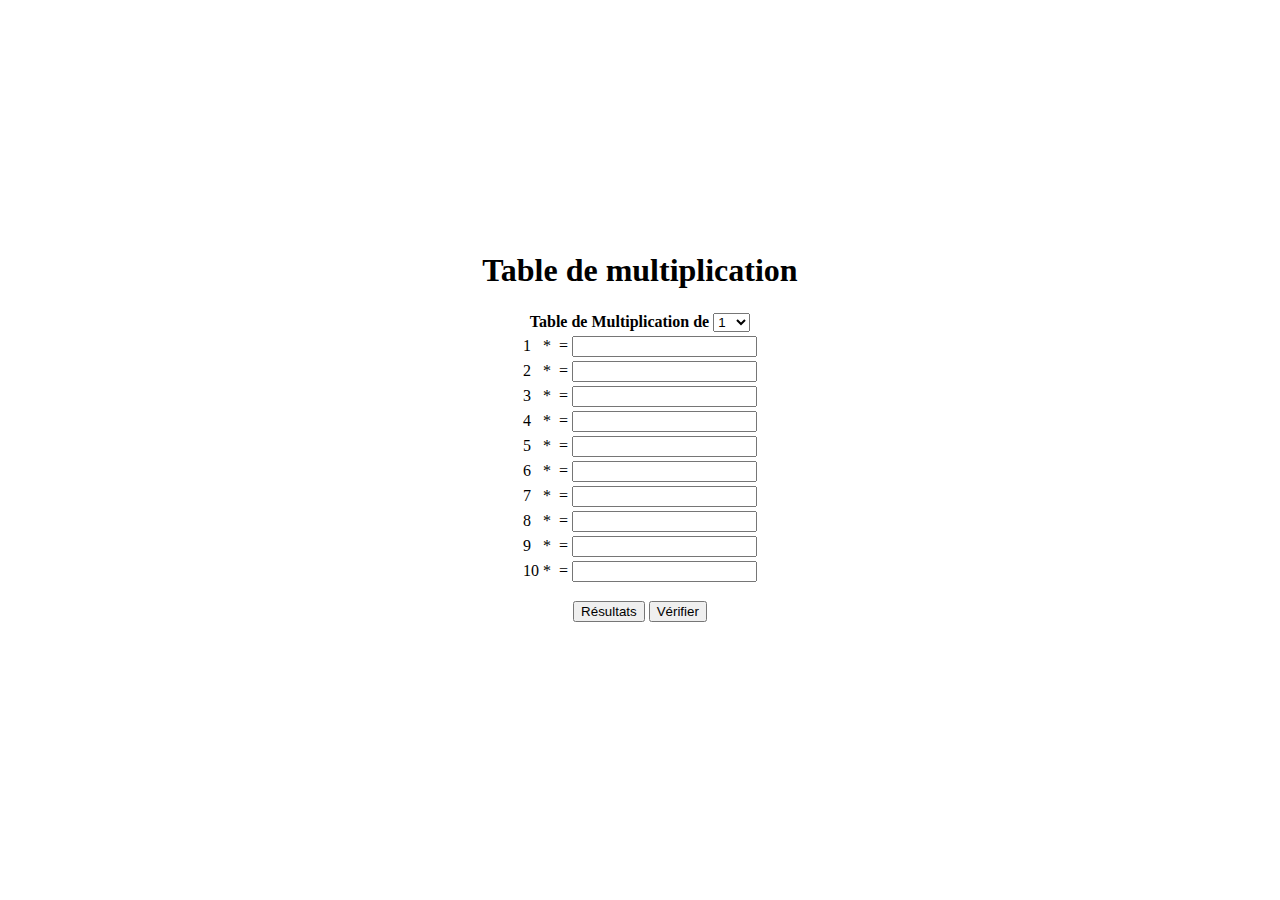
==== index.html @ 3b027b78 "Création de la classe table" ====
<!DOCTYPE html>
<html>
<head>
  	<meta charset="utf-8">
  	<title>Table de multiplication</title>
  	<style>
		body{
			display: flex;
			flex-direction: column;
			justify-content: center;
			align-items: center;

			width: 100vw;
			height: 100vh;

			margin: 0;
			padding: 0;
		}
   		.good { color : green; }
		.bad { color : red; }
  	</style>

	<script src="tablemultview.js"></script>
	<script src="tablemultdata.js"></script>
	<script src="tablemultcontroller.js"></script>
</head>
<body>
	<h1>Table de multiplication</h1>
	<table id="tablemult">
		<thead>
			<tr><th colspan="5">Table de Multiplication de
			<select id = "selectnum" name="numtable">
				<option selected>1</option>
				<option>2</option>
				<option>3</option>
				<option>4</option>
				<option>5</option>
				<option>6</option>
				<option>7</option>
				<option>8</option>
				<option>9</option>
				<option>10</option>
			</select>
			</th></tr>
		</thead>
	<tbody>
<tr>
<td class="lig" id="lig1">1</td><td>*</td><td class="num"></td><td>=</td>
<td class="mult">
	<input type="text" name="result1" value="" maxlength="3" class="result" />
	<span class="check"></span>
</td>
</tr>
<tr>
<td class="lig" id="lig2">2</td><td>*</td><td class="num"></td><td>=</td>
<td class="mult">
	<input type="text" name="result2" value="" maxlength="3" class="result" />
	<span class="check"></span>
</td>
</tr>
<tr>
<td class="lig" id="lig3">3</td><td>*</td><td class="num"></td><td>=</td>
<td class="mult">
	<input type="text" name="result3" value="" maxlength="3" class="result" />
	<span class="check"></span>
</td>
</tr>
<tr>
<td class="lig" id="lig4">4</td><td>*</td><td class="num"></td><td>=</td>
<td class="mult">
	<input type="text" name="result4" value="" maxlength="3" class="result" />
	<span class="check"></span>
</td>
</tr>
<tr>
<td class="lig" id="lig5">5</td><td>*</td><td class="num"></td><td>=</td>
<td class="mult">
	<input type="text" name="result5" value="" maxlength="3" class="result" />
	<span class="check"></span>
</td>
</tr>
<tr>
<td class="lig" id="lig6">6</td><td>*</td><td class="num"></td><td>=</td>
<td class="mult">
	<input type="text" name="result6" value="" maxlength="3" class="result" />
	<span class="check"></span>
</td>
</tr>
<tr>
<td class="lig" id="lig7">7</td><td>*</td><td class="num"></td><td>=</td>
<td class="mult">
	<input type="text" name="result7" value="" maxlength="3" class="result" />
	<span class="check"></span>
</td>
</tr>
<tr>
<td class="lig" id="lig8">8</td><td>*</td><td class="num"></td><td>=</td>
<td class="mult">
	<input type="text" name="result8" value="" maxlength="3" class="result" />
	<span class="check"></span>
</td>
</tr>
<tr>
<td class="lig" id="lig9">9</td><td>*</td><td class="num"></td><td>=</td>
<td class="mult">
	<input type="text" name="result9" value="" maxlength="3" class="result" />
	<span class="check"></span>
</td>
</tr>
<tr>
<td class="lig" id="lig10">10</td><td>*</td><td class="num"></td><td>=</td>
<td class="mult">
	<input type="text" name="result10" value="" maxlength="3" class="result" />
	<span class="check"></span>
</td>
</tr>
</tbody>
</table>

<p>
<button id="bresult" name="bresult">Résultats</button>
<button id="bverify" name="bverify">Vérifier</button>
</p>
<p id="resultmsg">
</p>

</body>
</html>
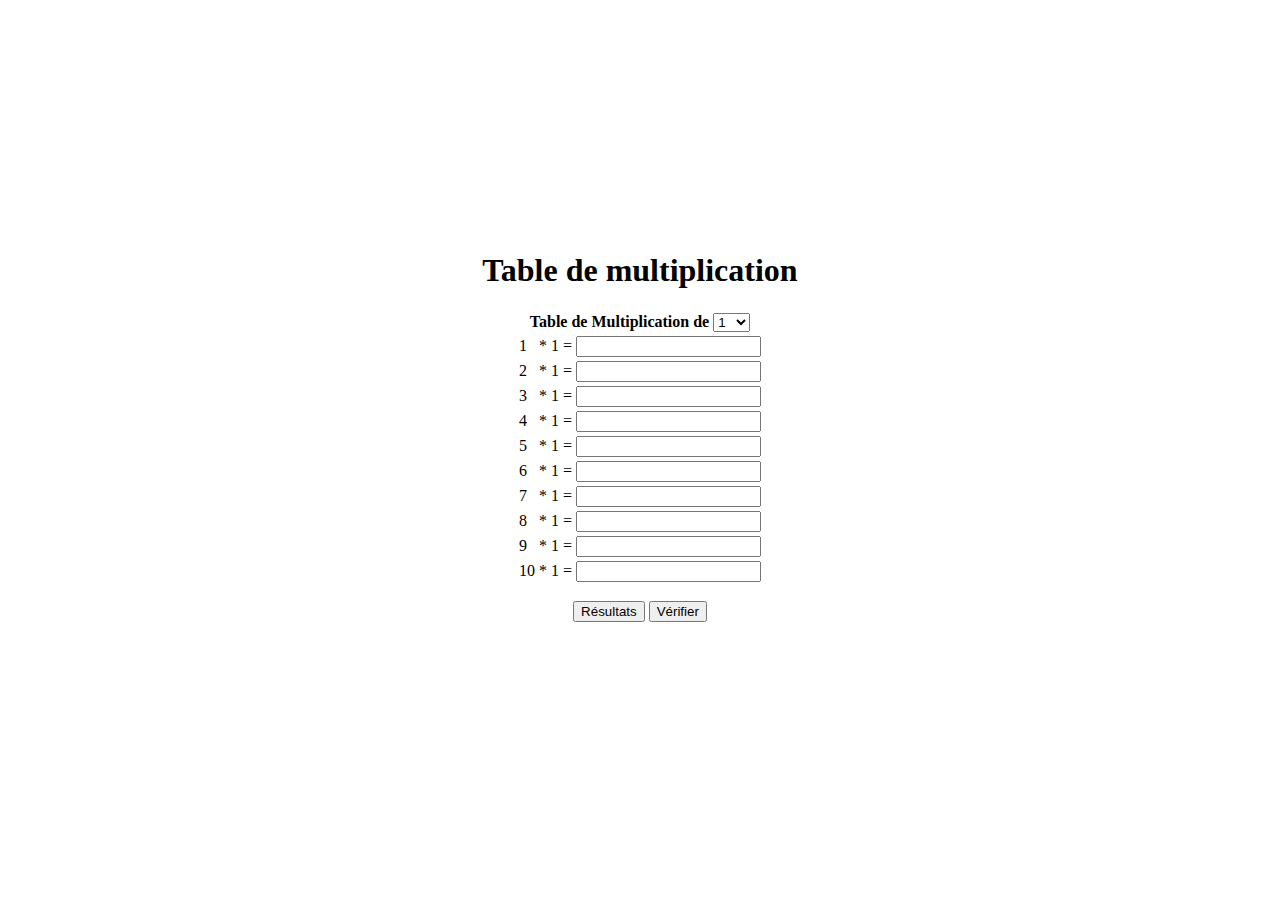
==== commit c7527c52: "Ajout de la fonction de mise à jour de l'affichage" ====
--- a/index.html
+++ b/index.html
@@ -3,33 +3,14 @@
 <head>
   	<meta charset="utf-8">
   	<title>Table de multiplication</title>
-  	<style>
-		body{
-			display: flex;
-			flex-direction: column;
-			justify-content: center;
-			align-items: center;
-
-			width: 100vw;
-			height: 100vh;
-
-			margin: 0;
-			padding: 0;
-		}
-   		.good { color : green; }
-		.bad { color : red; }
-  	</style>
-
-	<script src="tablemultview.js"></script>
-	<script src="tablemultdata.js"></script>
-	<script src="tablemultcontroller.js"></script>
+	<link rel="stylesheet" href="styles.css">
 </head>
 <body>
 	<h1>Table de multiplication</h1>
 	<table id="tablemult">
 		<thead>
 			<tr><th colspan="5">Table de Multiplication de
-			<select id = "selectnum" name="numtable">
+			<select id="selectnum" name="numtable">
 				<option selected>1</option>
 				<option>2</option>
 				<option>3</option>
@@ -124,5 +105,9 @@
 <p id="resultmsg">
 </p>
 
+<script src="tablemultdata.js"></script>
+<script src="tablemultview.js"></script>
+<script src="tablemultcontroller.js"></script>
+
 </body>
 </html>--- a/styles.css
+++ b/styles.css
@@ -0,0 +1,14 @@
+body{
+    display: flex;
+    flex-direction: column;
+    justify-content: center;
+    align-items: center;
+
+    width: 100vw;
+    height: 100vh;
+
+    margin: 0;
+    padding: 0;
+}
+   .good { color : green; }
+.bad { color : red; }